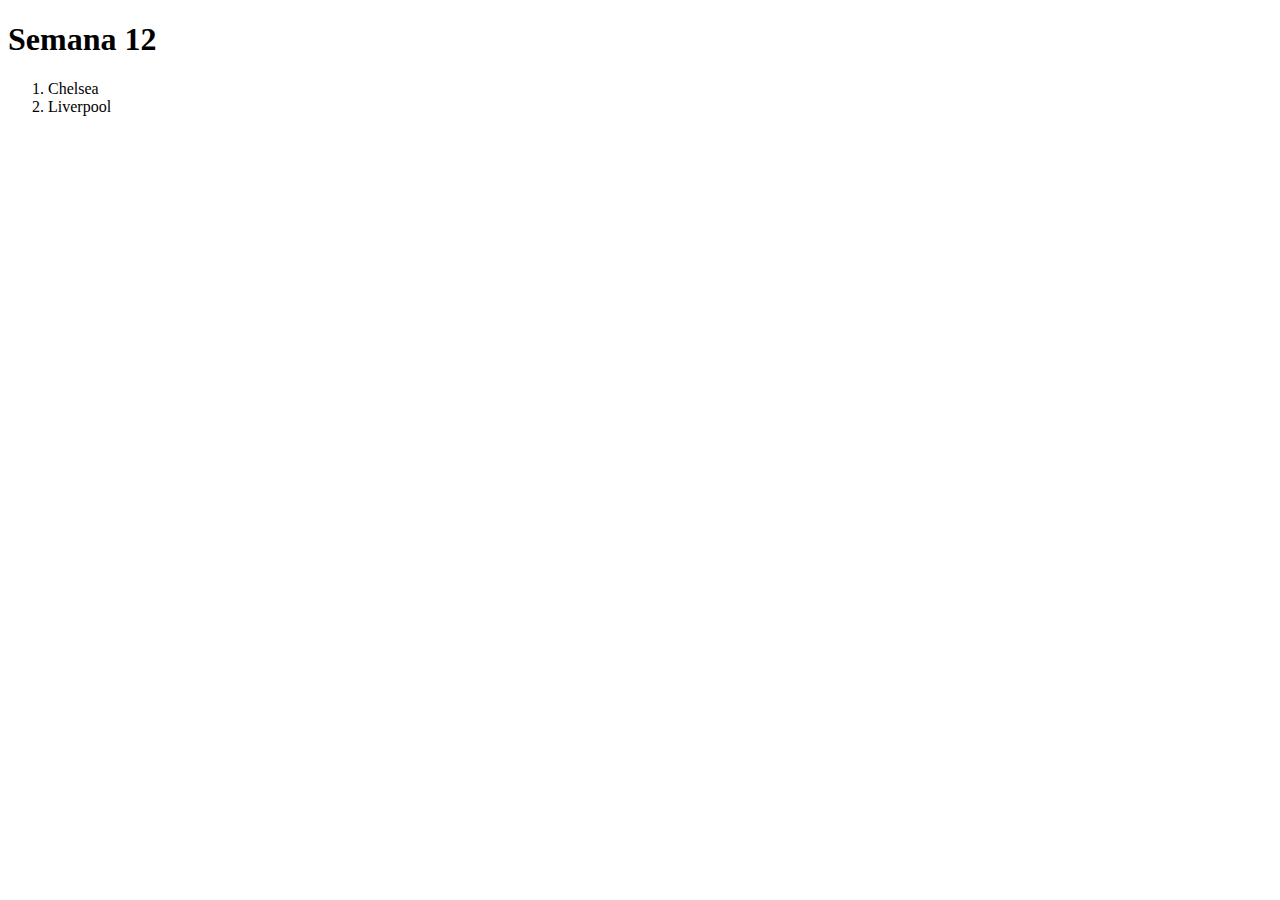
==== testes/index.html @ 3c2f36a1 "testes" ====
<!DOCTYPE html>
<html lang="pt-br">
<head>
    <meta charset="UTF-8">
    <meta http-equiv="X-UA-Compatible" content="IE=edge">
    <meta name="viewport" content="width=device-width, initial-scale=1.0">
    <title>Document</title>
    <script src="script.js"></script>
</head>
<body>
    <h1>Semana 12</h1>
    <ol>
       <li>Chelsea</li>
       <li>Liverpool</li> 
    </ol>
    
    
</body>
</html>
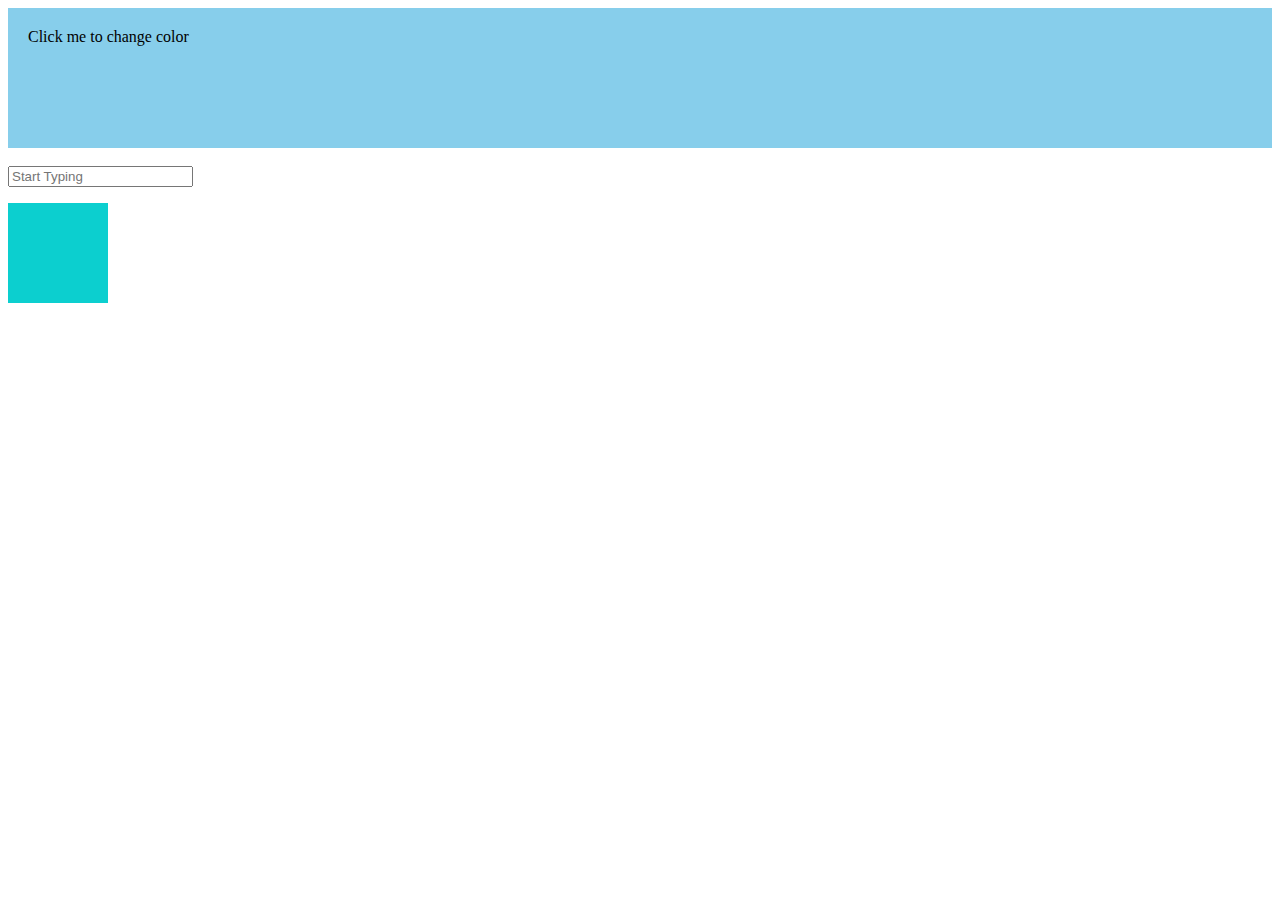
==== commit 0bf664d5: "testes de Javascript" ====
--- a/testes/index.html
+++ b/testes/index.html
@@ -5,15 +5,14 @@
     <meta http-equiv="X-UA-Compatible" content="IE=edge">
     <meta name="viewport" content="width=device-width, initial-scale=1.0">
     <title>Document</title>
-    <script src="script.js"></script>
+    <link rel="stylesheet" href="style.css">
 </head>
 <body>
-    <h1>Semana 12</h1>
-    <ol>
-       <li>Chelsea</li>
-       <li>Liverpool</li> 
-    </ol>
-    
+    <div class="item">Click me to change color</div>
+    <br>
+    <input placeholder="Start Typing">
+    <p id="log"></p>
+    <script src="script.js"></script>
     
 </body>
 </html>--- a/testes/style.css
+++ b/testes/style.css
@@ -0,0 +1,16 @@
+.item{
+    background-color: skyblue;
+    height: 100px;
+    padding: 20px
+}
+
+.pink{
+    background-color: pink;
+}
+
+input + p{
+    background-color: rgb(12, 207, 207);
+    height: 100px;
+    width: 100px;
+    text-align: center;
+}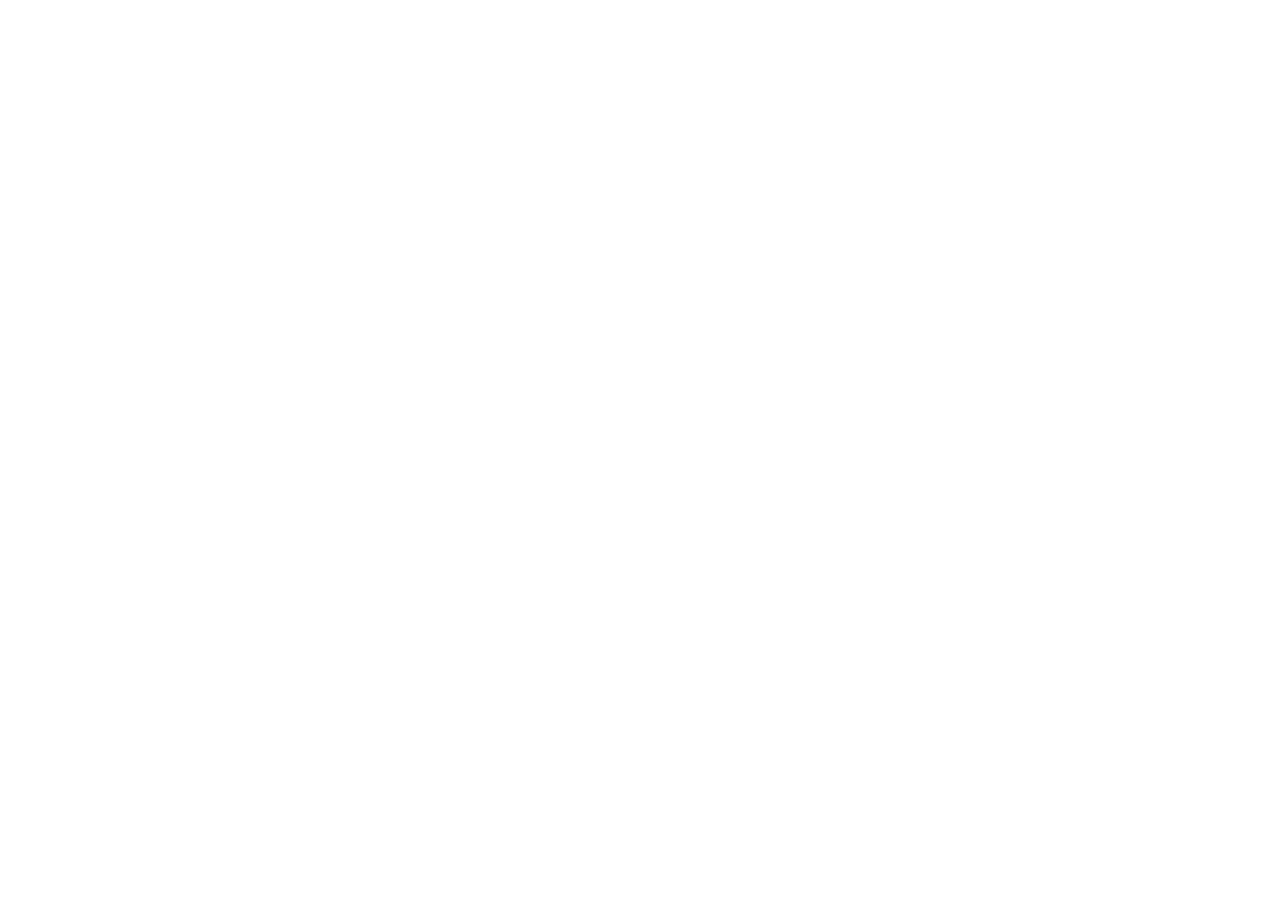
==== commit a87efba5: "add React test" ====
--- a/testes/index.html
+++ b/testes/index.html
@@ -6,13 +6,14 @@
     <meta name="viewport" content="width=device-width, initial-scale=1.0">
     <title>Document</title>
     <link rel="stylesheet" href="style.css">
+    
+
 </head>
+
 <body>
-    <div class="item">Click me to change color</div>
-    <br>
-    <input placeholder="Start Typing">
-    <p id="log"></p>
-    <script src="script.js"></script>
-    
+    <div id="like_button_container"></div>
+    <script src="https://unpkg.com/react@17/umd/react.development.js" crossorigin></script>
+    <script src="https://unpkg.com/react-dom@17/umd/react-dom.development.js" crossorigin></script>
+    <script src="like_button.js"></script>
 </body>
 </html>--- a/testes/style.css
+++ b/testes/style.css
@@ -13,4 +13,8 @@
     height: 100px;
     width: 100px;
     text-align: center;
+}
+.cor{
+    background-color: black;
+    color: white;
 }